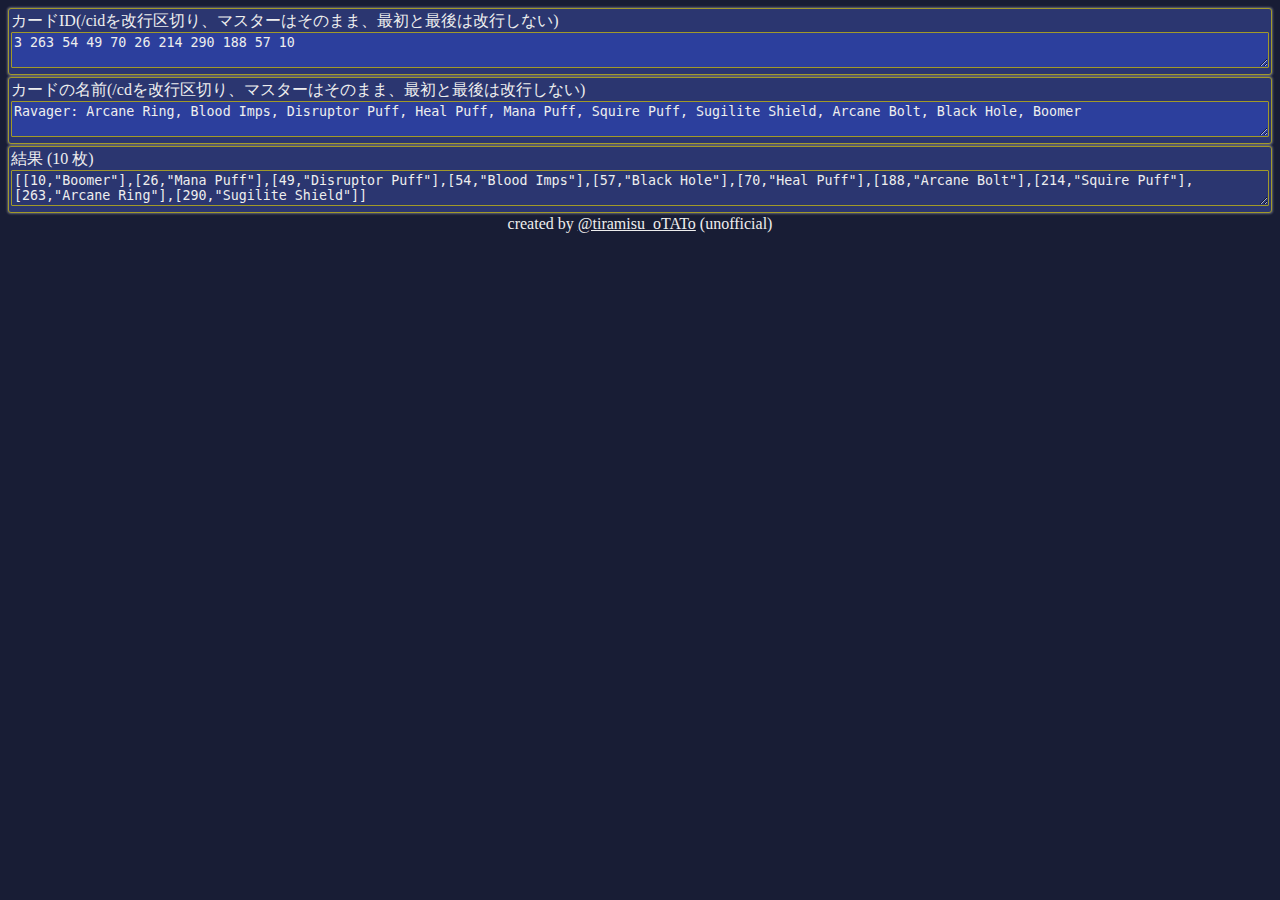
==== card-list-getter.html @ a78c50f6 "add replay analyzer html+css" ====
<!DOCTYPE html>
<html xmlns="http://www.w3.org/1999/xhtml" lang="ja" xml:lang="ja" xmlns:og="http://ogp.me/ns#">

<head>
	<meta charset="utf-8">
	<title>ミニマスカードID取得ツール</title>
	<link rel="stylesheet" href="minimas.css" />
	<link rel="icon" type="image/png" href="icon.png" />
	<script src="card-list-getter.js" defer></script>
</head>

<body>
	<label class="label">
		カードID(/cidを改行区切り、マスターはそのまま、最初と最後は改行しない)<br />
		<textarea id="cid" class="textarea">3 263 54 49 70 26 214 290 188 57 10</textarea>
	</label>
	<label class="label">
		カードの名前(/cdを改行区切り、マスターはそのまま、最初と最後は改行しない)<br />
		<textarea id="cd" class="textarea">Ravager: Arcane Ring, Blood Imps, Disruptor Puff, Heal Puff, Mana Puff, Squire Puff, Sugilite Shield, Arcane Bolt, Black Hole, Boomer</textarea>
	</label>
	<label class="label">
		結果 (<span id="card-count">0</span> 枚)<br />
		<textarea id="output" class="textarea" readonly></textarea>
	</label>
	<footer class="center">created by <a href="https://twitter.com/tiramisu_oTATo" class="link">@tiramisu_oTATo</a>
		(unofficial)</footer>
</body>

</html>
---- minimas.css ----
body {
  --transition-duration: .2s;
  --transition-curve: cubic-bezier(0.20, 0.64, 0.36, 0.84);
  background-color: rgb(24, 29, 53);
  color: #eee;
  display: flex;
  flex-direction: column;
}

.canvas {
  height: 195px;
  width: 360px;
}

.label {
  background-color: rgb(43, 54, 112);
  border: 1px solid #a19929;
  border-radius: 3px;
  box-shadow: 0 0 2px 1px rgba(255, 255, 255, 0.3);
  margin-bottom: 2px;
  min-width: max-content;
  padding: 2px;
}

.select, .textarea {
  background-color: rgba(45, 67, 177, 0.7);
  color: #eee;
  border: 1px solid #a19929;
  border-radius: 1px;
}

.textarea {
  resize: vertical;
  width: calc(100% - 6px);
}

.textarea:read-only {
  background-color: transparent;
}

.select:focus, .textarea:focus {
  background-color: rgb(45, 67, 177);
}

.preview {
  width: 100%;
}

.link, .link:visited {
  color: #eee;
  text-decoration: underline
}

.center {
  text-align: center;
}

.warning {
  color: #e11;
}

.filter--table {
  border-collapse: separate;
  border-spacing: 0 16px;
}

.filter--th {
  border-right: solid 3px #eee;
  padding: 0 16px;
  text-align: right;
}

.filter--td {
  padding: 8px 16px;
}

.fieldset {
  display: flex;
  align-items: baseline;
  height: 30px;
}

.button {
  border: none;
  border-radius: 1px;
  box-shadow: 0 0 2px 0px #FFF;
  box-sizing: border-box;
  color: inherit;
  cursor: pointer;
  position: relative;
  z-index: 1;
}

.button::before, .button::after {
  border-radius: 1px;
  content: "";
  height: 100%;
  left: 0;
  position: absolute;
  top: 0;
  width: 100%;
  z-index: -2;
}

.button::after {
  background-color: #000;
  transition: opacity var(--transition-duration) var(--transition-curve);
  opacity: 0.8;
}

.button:hover::after {
  opacity: 0.5;
}

.button:active::after {
  opacity: 0.2;
}

input:checked+.button::after {
  opacity: 0.25;
}

.radio-label, .checkbox-label {
  font-size: 150%;
  text-shadow: 0 0 5px rgba(0, 0, 0);
  line-height: 30px;
  padding: 0 5px;
  margin-left: 8px;
}

.radio-label::before {
  background-color: #45b;
}

.checkbox-label::before {
  background-color: #980;
}

.radio-label::after, .checkbox-label::after {
  background-color: #fff;
}

.reset {
  padding: 1px 7px;
  position: relative;
  right: -6px;
}

.reset::before {
  background-color: #ff0;
}

.add, .remove {
  margin: 1px 0;
  /* outlineの形歪み防止 */
  overflow: hidden;
  padding: 0;
}

.add {
  font-size: 150%;
  height: 30px;
  line-height: 30px;
  width: 100%;
}

.add::before {
  background-color: #ccf;
}

.remove {
  font-size: 120%;
  height: 20px;
  line-height: 20px;
  width: 20px;
}

.remove::before {
  background-color: #fcc;
}

.add-summary, .remove-summary {
  line-height: 100%;
  margin: 1px;
  overflow: hidden;
  padding: 10px;
  width: 180px;
}

.add-summary::before {
  background-color: #ccf;
}

.remove-summary::before {
  background-color: #fcc;
}

.input, .number2, .date, .time {
  background-color: transparent;
  border: none;
  border-bottom: solid 1px rgba(238, 238, 238, 0.8);
  border-radius: 8px;
  border-top: solid 3px transparent;
  box-sizing: border-box;
  color: inherit;
  font-size: 150%;
  margin: 0 0 0 8px;
}

.input {
  padding: 0 0 0 8px;
  height: calc(100% - 2px);
}

.input::-webkit-calendar-picker-indicator {
  opacity: 0.8;
}

.input:hover::-webkit-calendar-picker-indicator {
  opacity: 1;
}

.number2, .date, .time {
  text-align: center;
}

.number2 {
  padding: 0;
  width: calc(2em + 10px);
}

.number2::-webkit-inner-spin-button {
  cursor: pointer;
  opacity: .5;
  pointer-events: auto;
  transition: opacity var(--transition-duration) var(--transition-curve);
}

.number2:hover::-webkit-inner-spin-button {
  opacity: .8;
}

.date, .time {
  padding: 0 2px;
}

.date::-webkit-calendar-picker-indicator, .time::-webkit-calendar-picker-indicator {
  background-color: rgba(255, 255, 255, 0.5);
  border: none;
  border-radius: 4px;
  box-shadow: 0 0 2px 0px #fff;
  cursor: pointer;
  transition: background-color var(--transition-duration) var(--transition-curve);
  margin: 0;
  opacity: 0.8;
  position: relative;
  right: 1px;
}

.date:hover::-webkit-calendar-picker-indicator, .time:hover::-webkit-calendar-picker-indicator {
  background-color: rgba(255, 255, 204, 0.9);
}

.spacing1 {
  padding: 0 0 0 8px;
}

.spacing2 {
  padding: 0 8px 0 16px;
}

.summary-box {
  display: flex;
  margin: 16px 0;
  padding: 15px 0;
}

.summary--th {
  border-right: solid 2px #eee;
  padding: 0 9px 0 0;
  text-align: right;
}

.summary--td {
  padding: 0 0 0 8px;
}

.summary--child {
  border-right: solid 1px rgba(255, 255, 255, 0.2);
  padding: 0 12px;
  margin: 0;
}

.match-count {
  font-size: 500%;
  position: relative;
  bottom: 2px;
}

.win-rate {
  font-size: 500%;
  max-width: fit-content;
  position: relative;
  text-align: right;
}

.win-rate--super {
  font-size: 50%;
  vertical-align: super;
}

.win-rate--percent {
  bottom: 14%;
  font-size: 41%;
  position: absolute;
  right: 0;
  transform: scaleX(1.2);
  transform-origin: bottom right;
}

.win-rate--small {
  font-size: 200%;
}

.flex-row {
  display: flex;
}

.graph-selector--option {
  background-color: #338;
}

.graph {
  display: flex;
  height: 100px;
  position: relative;
}

.graph-fragment {
  flex-grow: 1;
  position: relative;
  cursor: pointer;
}

.master>.graph-fragment[data-master="Stormbringer"] {
  background-color: #337ee0;
}

.master>.graph-fragment[data-master="Milloween"] {
  background-color: #c900fc;
}

.master>.graph-fragment[data-master="Diona"] {
  background-color: #7533e0;
}

.master>.graph-fragment[data-master="Ravager"] {
  background-color: #e09533;
}

.master>.graph-fragment[data-master="Volco"] {
  background-color: #e03333;
}

.master>.graph-fragment[data-master="Valorian"] {
  background-color: #e0d433;
}

.master>.graph-fragment[data-master="Settsu"] {
  background-color: #e03333;
}

.master>.graph-fragment[data-master="King Puff"] {
  background-color: #3336e0;
}

.master>.graph-fragment[data-master="Apep"] {
  background-color: #41e033;
}

.master>.graph-fragment[data-master="Ratbo"] {
  background-color: #e0339e;
}

.master>.graph-fragment[data-master="Mordar"] {
  background-color: #373d50;
}

.master>.graph-fragment[data-master="Morellia"] {
  background-color: #096838;
}

.graph-fragment::before, .graph-fragment::after {
  content: "";
  height: 100%;
  left: 0;
  opacity: 0.5;
  position: absolute;
  top: 0;
  width: 100%;
}

.graph-fragment::before {
  background-color: #fff;
  opacity: 0.5;
  transition: opacity var(--transition-duration) var(--transition-curve);
}

.graph-fragment:hover::before {
  opacity: 0.2;
}

.graph-fragment::after {
  border: solid 1px rgb(0, 0, 0, 0.5);
}

.graph-tooltip {
  font-size: 90%;
  background-color: rgba(0, 0, 0, 0.85);
  border-radius: 1px;
  box-shadow: 0 0 2px 1px rgba(0, 0, 0, 0.3);
  text-shadow: 0 0 4px rgba(0, 0, 0, 0.3);
  padding: 4px 8px;
  pointer-events: none;
  position: absolute;
  z-index: 3000;
}

.detail-table {
  max-width: max-content;
  border-collapse: collapse;
  margin-bottom: 32px;
}

.detail-table--thead>tr>th {
  background-color: rgb(43, 54, 112);
  border-left: solid 2px rgba(0, 0, 0, 0.3);
  padding: 0 16px;
}

.detail-table--thead>tr>th:first-child {
  border-left: none;
}

.detail-table--tbody>tr>td {
  border-left: solid 2px rgba(255, 255, 255, 0.1);
  padding: 0 12px;
}

.detail-table--tbody>tr>td:first-child {
  border-left: none;
}

.stripe-tbody>tr:nth-child(odd)>td {
  background-color: rgba(255, 255, 255, 0.1);
}

.master-table--tbody>tr>td:nth-child(2), .deck-table--tbody>tr>td:nth-child(3), .deck-table--tbody>tr>td:nth-child(4), .deck-table--tbody>tr>td:nth-child(5), .deck-table--tbody>tr>td:nth-child(6) {
  text-align: right;
}

.all-table--tbody {
  border-top: solid 1px rgb(0, 0, 0, 0.5);
  text-align: center;
}

.all-table--tbody>tr>td:nth-last-child(1) {
  text-align: left;
}

.team-battle>tr:first-child>td:nth-last-child(1),
.team-battle>tr:first-child>td:nth-last-child(2),
.team-battle>tr:first-child>td:nth-last-child(3),
.team-battle>tr:nth-child(2),
.solo-battle>tr:first-child>td:nth-last-child(1),
.solo-battle>tr:first-child>td:nth-last-child(2),
.solo-battle>tr:first-child>td:nth-last-child(3),
.win>tr:first-child>td:nth-child(4) {
  background-color: rgba(255, 255, 255, 0.1);
}

.team-battle>tr:first-child {
  border-bottom: solid 1px rgb(0, 0, 0);
}

.team-battle>tr:nth-child(3) {
  border-bottom: solid 1px rgba(255, 255, 255, 0.4);
}
/*
.lose-team-battle>tr:first-child>td:nth-last-child(1), .lose-team-battle>tr:first-child>td:nth-last-child(2), .lose-team-battle>tr:nth-child(2), .win-team-battle>tr:nth-child(3), .win-team-battle>tr:nth-child(4), .lose-solo-battle>tr:first-child>td:nth-last-child(1), .lose-solo-battle>tr:first-child>td:nth-last-child(2) {
  background-color: rgba(255, 255, 255, 0.1);
}
*/

/*
.all-table--tbody>tr:first-child>td, .win-team-battle>tr:nth-child(2)>td, .lose-team-battle>tr:nth-child(3)>td, .lose-team-battle>tr:nth-child(4)>td {
  background-color: rgba(255, 255, 255, 0.1);
}

.lose-team-battle>tr:first-child>td:nth-last-child(1), .lose-team-battle>tr:first-child>td:nth-last-child(2), .lose-solo-battle>tr:first-child>td:nth-last-child(1), .lose-solo-battle>tr:first-child>td:nth-last-child(2) {
  background-color: initial;
}
*/

.spacer0 {
  visibility: hidden;
}
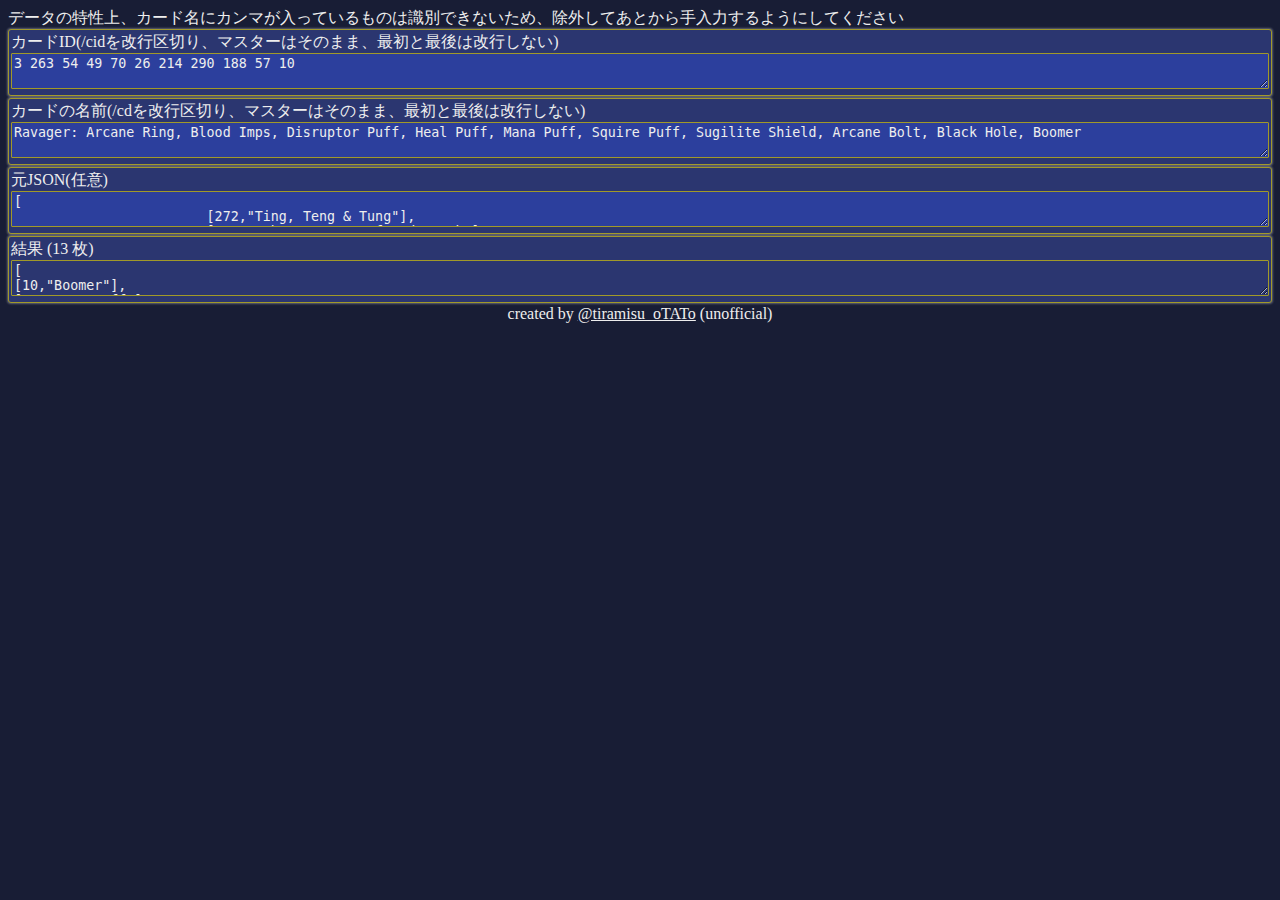
==== commit 3a50c589: "概要欄を追加" ====
--- a/card-list-getter.html
+++ b/card-list-getter.html
@@ -10,13 +10,25 @@
 </head>
 
 <body>
+	<label>
+		データの特性上、カード名にカンマが入っているものは識別できないため、除外してあとから手入力するようにしてください
+	</label>
 	<label class="label">
 		カードID(/cidを改行区切り、マスターはそのまま、最初と最後は改行しない)<br />
 		<textarea id="cid" class="textarea">3 263 54 49 70 26 214 290 188 57 10</textarea>
 	</label>
 	<label class="label">
 		カードの名前(/cdを改行区切り、マスターはそのまま、最初と最後は改行しない)<br />
-		<textarea id="cd" class="textarea">Ravager: Arcane Ring, Blood Imps, Disruptor Puff, Heal Puff, Mana Puff, Squire Puff, Sugilite Shield, Arcane Bolt, Black Hole, Boomer</textarea>
+		<textarea id="cd"
+			class="textarea">Ravager: Arcane Ring, Blood Imps, Disruptor Puff, Heal Puff, Mana Puff, Squire Puff, Sugilite Shield, Arcane Bolt, Black Hole, Boomer</textarea>
+	</label>
+	<label class="label">
+		元JSON(任意)<br />
+		<textarea id="default-json" class="textarea">[
+			[272,"Ting, Teng & Tung"],
+			[275,"Jahun, Keeper of Jadespark"],
+			[299,"Mar'Dred, Prince of Nightmares"]
+]</textarea>
 	</label>
 	<label class="label">
 		結果 (<span id="card-count">0</span> 枚)<br />
--- a/minimas.css
+++ b/minimas.css
@@ -287,6 +287,8 @@
 
 .summary--child {
   border-right: solid 1px rgba(255, 255, 255, 0.2);
+  display: flex;
+  flex-direction: column;
   padding: 0 12px;
   margin: 0;
 }
@@ -298,6 +300,7 @@
 }
 
 .win-rate {
+  align-self: flex-end;
   font-size: 500%;
   max-width: fit-content;
   position: relative;
@@ -427,81 +430,189 @@
 }
 
 .detail-table {
-  max-width: max-content;
   border-collapse: collapse;
   margin-bottom: 32px;
-}
-
-.detail-table--thead>tr>th {
+  min-width: max-content;
+}
+
+.detail-table--th {
   background-color: rgb(43, 54, 112);
   border-left: solid 2px rgba(0, 0, 0, 0.3);
   padding: 0 16px;
 }
 
-.detail-table--thead>tr>th:first-child {
+.detail-table--th:first-child {
   border-left: none;
 }
 
-.detail-table--tbody>tr>td {
-  border-left: solid 2px rgba(255, 255, 255, 0.1);
+.sortable-th {
+  cursor: pointer;
+  position: relative;
+}
+
+.sortable-th::before, .sortable-th::after {
+  border: none 2px #eee;
+  border-top-style: solid;
+  border-right-style: solid;
+  content: "";
+  height: 7px;
+  opacity: 0.3;
+  position: absolute;
+  right: 4px;
+  transition: opacity var(--transition-duration) var(--transition-curve);
+  width: 7px;
+}
+
+.sortable-th:hover::before, .sortable-th:hover::after {
+  opacity: 0.9;
+}
+
+.sortable-th::before {
+  bottom: 5px;
+  transform: scaleX(0.5) rotate(135deg);
+}
+
+.sortable-th::after {
+  top: 5px;
+  transform: scaleX(0.5) rotate(-45deg);
+}
+
+.detail-table--td {
+  border-right: solid 2px rgba(255, 255, 255, 0.1);
   padding: 0 12px;
 }
 
-.detail-table--tbody>tr>td:first-child {
-  border-left: none;
-}
+.td--left {
+  text-align: left;
+}
+
+/*
 
 .stripe-tbody>tr:nth-child(odd)>td {
   background-color: rgba(255, 255, 255, 0.1);
 }
-
 .master-table--tbody>tr>td:nth-child(2), .deck-table--tbody>tr>td:nth-child(3), .deck-table--tbody>tr>td:nth-child(4), .deck-table--tbody>tr>td:nth-child(5), .deck-table--tbody>tr>td:nth-child(6) {
   text-align: right;
 }
-
-.all-table--tbody {
-  border-top: solid 1px rgb(0, 0, 0, 0.5);
+*/
+
+.detail-table--tbody {
+  border-top: solid 1px #660;
   text-align: center;
-}
-
-.all-table--tbody>tr>td:nth-last-child(1) {
-  text-align: left;
-}
-
-.team-battle>tr:first-child>td:nth-last-child(1),
-.team-battle>tr:first-child>td:nth-last-child(2),
-.team-battle>tr:first-child>td:nth-last-child(3),
-.team-battle>tr:nth-child(2),
-.solo-battle>tr:first-child>td:nth-last-child(1),
-.solo-battle>tr:first-child>td:nth-last-child(2),
-.solo-battle>tr:first-child>td:nth-last-child(3),
-.win>tr:first-child>td:nth-child(4) {
+  opacity: 0.8;
+}
+
+.detail-table--ready>.all-table--tbody {
+  transition: opacity 0.1s var(--transition-curve);
+  opacity: 1;
+}
+
+.ally {
+  background-color: rgba(255, 255, 255, 0.05);
+}
+
+.second-ally {
+  border-top: solid 1px rgb(0, 0, 0);
+  border-bottom: solid 1px rgb(0, 0, 0);
+  background-color: rgba(255, 255, 255, 0.05);
+}
+
+.you {
   background-color: rgba(255, 255, 255, 0.1);
 }
 
-.team-battle>tr:first-child {
-  border-bottom: solid 1px rgb(0, 0, 0);
-}
-
-.team-battle>tr:nth-child(3) {
-  border-bottom: solid 1px rgba(255, 255, 255, 0.4);
-}
-/*
-.lose-team-battle>tr:first-child>td:nth-last-child(1), .lose-team-battle>tr:first-child>td:nth-last-child(2), .lose-team-battle>tr:nth-child(2), .win-team-battle>tr:nth-child(3), .win-team-battle>tr:nth-child(4), .lose-solo-battle>tr:first-child>td:nth-last-child(1), .lose-solo-battle>tr:first-child>td:nth-last-child(2) {
-  background-color: rgba(255, 255, 255, 0.1);
-}
-*/
-
-/*
-.all-table--tbody>tr:first-child>td, .win-team-battle>tr:nth-child(2)>td, .lose-team-battle>tr:nth-child(3)>td, .lose-team-battle>tr:nth-child(4)>td {
-  background-color: rgba(255, 255, 255, 0.1);
-}
-
-.lose-team-battle>tr:first-child>td:nth-last-child(1), .lose-team-battle>tr:first-child>td:nth-last-child(2), .lose-solo-battle>tr:first-child>td:nth-last-child(1), .lose-solo-battle>tr:first-child>td:nth-last-child(2) {
-  background-color: initial;
-}
-*/
+.detail-table--tr3 {
+  border-bottom: solid 1px rgba(255, 255, 255, 0.2);
+}
+
+.detail-table--tfoot {
+  background-color: #660;
+}
 
 .spacer0 {
   visibility: hidden;
+}
+
+.result {
+  display: none;
+  transition: all 0.8s var(--transition-curve);
+}
+
+.loading {
+  display: initial;
+  opacity: 0;
+}
+
+.ready {
+  display: initial;
+  opacity: 1;
+}
+
+.loading-screen {
+  position: absolute;
+  transition: opacity 0.8s var(--transition-curve);
+  opacity: 0;
+}
+
+.loading+.loading-screen {
+  opacity: 1;
+}
+
+.invalid {
+  background-color: rgba(255, 0, 0, 0.5) !important;
+}
+
+.reload {
+  bottom: 4px;
+  height: 80px;
+  padding: 0;
+  position: absolute;
+  right: 4px;
+  width: 80px;
+}
+
+.reload-image::before, .reload-image::after {
+  content: "";
+  position: absolute;
+}
+
+.reload-image::before {
+  border: solid 6px #eee;
+  border-radius: 50%;
+  left: 10px;
+  height: 48px;
+  top: 10px;
+  width: 48px;
+}
+
+.reload-image::after {
+  border: solid 4px transparent;
+  border-right-color: #eee;
+  border-top-color: #eee;
+  border-radius: 4px;
+  left: 12px;
+  height: 10px;
+  top: 12px;
+  width: 10px;
+  transform: rotate(45deg);
+  transform-origin: 28px 28px;
+}
+
+.reload-image:hover::after {
+  transition: transform var(--transition-duration) var(--transition-curve);
+  transform: rotate(405deg);
+}
+
+.unmarkable {
+  opacity: 0.3;
+}
+
+.number {
+  text-align: right;
+}
+
+.summary-td {
+  border-top: solid 1px #660;
+  border-right: solid 2px rgba(255, 255, 255, 0.1);
+  padding: 0 12px;
 }